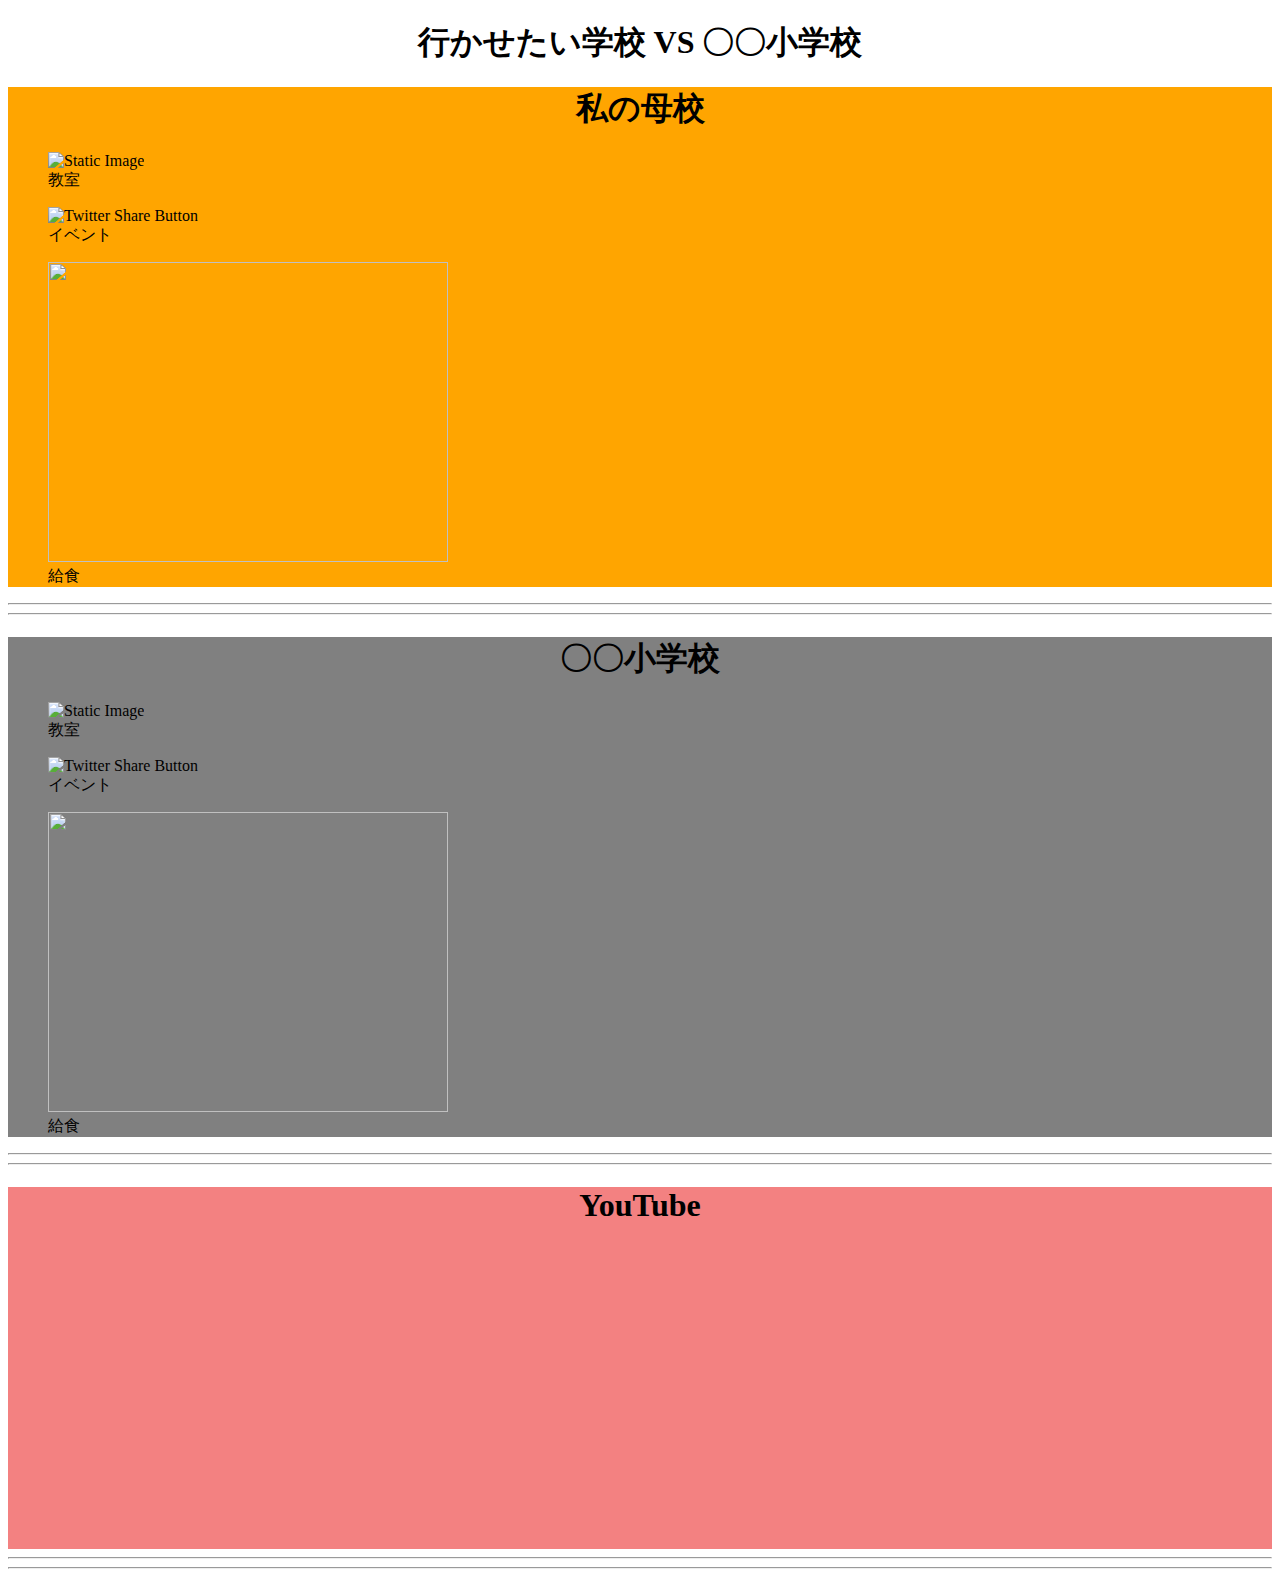
==== index.html @ 19dc0ac0 "add gif-anime-preview.html" ====
<!DOCTYPE html>
<html lang="ja">
<head>
	<meta charset="UTF-8">
	<title>小学校を比較</title>
	<link rel="stylesheet" href="https://cdnjs.cloudflare.com/ajax/libs/ionicons/1.5.2/css/ionicons.min.css">
	<link rel="stylesheet" href="css/style.css">
	<link rel="stylesheet" href="css/anime.css" />
	<link rel='stylesheet' href='http://fonts.googleapis.com/css?family=Lato:300,400,700'>
	<script src="https://cdnjs.cloudflare.com/ajax/libs/jquery/2.1.3/jquery.min.js"></script>
	<script src="https://cdnjs.cloudflare.com/ajax/libs/pace/1.0.2/pace.min.js"></script>
</head>
<body>
	<div id="runner"></div>
  <div id="road"></div>
	<h1 style="text-align:center">行かせたい学校 VS 〇〇小学校</h1>
	<div class="demo-content cf" style="background-color:orange">
		<h1 style="text-align:center">私の母校</h1>
		<figure>
			<img src="https://www.fujimi.ac.jp/wp-content/themes/fujimi2019/images/page/facility/facility-classroom.jpg?d=0612" height="300" width="400" alt="Static Image" data-alt="img/private/room.gif" />
			<figcaption>教室</a></figcaption>
		</figure>
		<figure>
			<img src="img/private/event.jpg" height="600" width="800" alt="Twitter Share Button" data-alt="img/private/event.gif">
			<figcaption>イベント</figcaption>
		</figure>
		<figure>
			<img src="img/private/kyuusyoku.jpeg" height="300" width="400" alt="" data-alt="img/private/kyuusyoku.gif">
			<figcaption>給食</figcaption>
		</figure>
	</div>

	<hr>
	<hr>

	<div class="demo-content cf" style="background-color:gray">
		<h1 style="text-align:center">〇〇小学校</h1>
		<figure>
			<img src="img/pub/room.jpg" height="300" width="400" alt="Static Image" data-alt="img/pub/room.gif">
			<figcaption>教室</a></figcaption>
		</figure>
		<figure>
			<img src="img/pub/event.jpg" height="600" width="800" alt="Twitter Share Button" data-alt="img/pub/event.gif">
			<figcaption>イベント</figcaption>
		</figure>
		<figure>
			<img src="img/pub/kyuusyoku.jpeg" height="300" width="400" alt="" data-alt="img/pub/room.gif">
			<figcaption>給食</figcaption>
		</figure>
	</div>

	<hr>
	<hr>

	<div class="demo-content cf" style="background-color:#f38181;text-align:center">
		<h1 style="text-align:center">YouTube</h1>
		<iframe width="40%" height="300" src="https://www.youtube.com/embed/C4twzCszHiw" frameborder="0" allow="accelerometer; autoplay; encrypted-media; gyroscope; picture-in-picture" allowfullscreen></iframe>
		<iframe width="40%" height="300" src="https://www.youtube.com/embed/3nypBtXw26I" frameborder="0" allow="accelerometer; autoplay; encrypted-media; gyroscope; picture-in-picture" allowfullscreen></iframe>
	</div>

	<hr>
	<hr>
	<script src="js/script.js"></script>
</body>
</html>
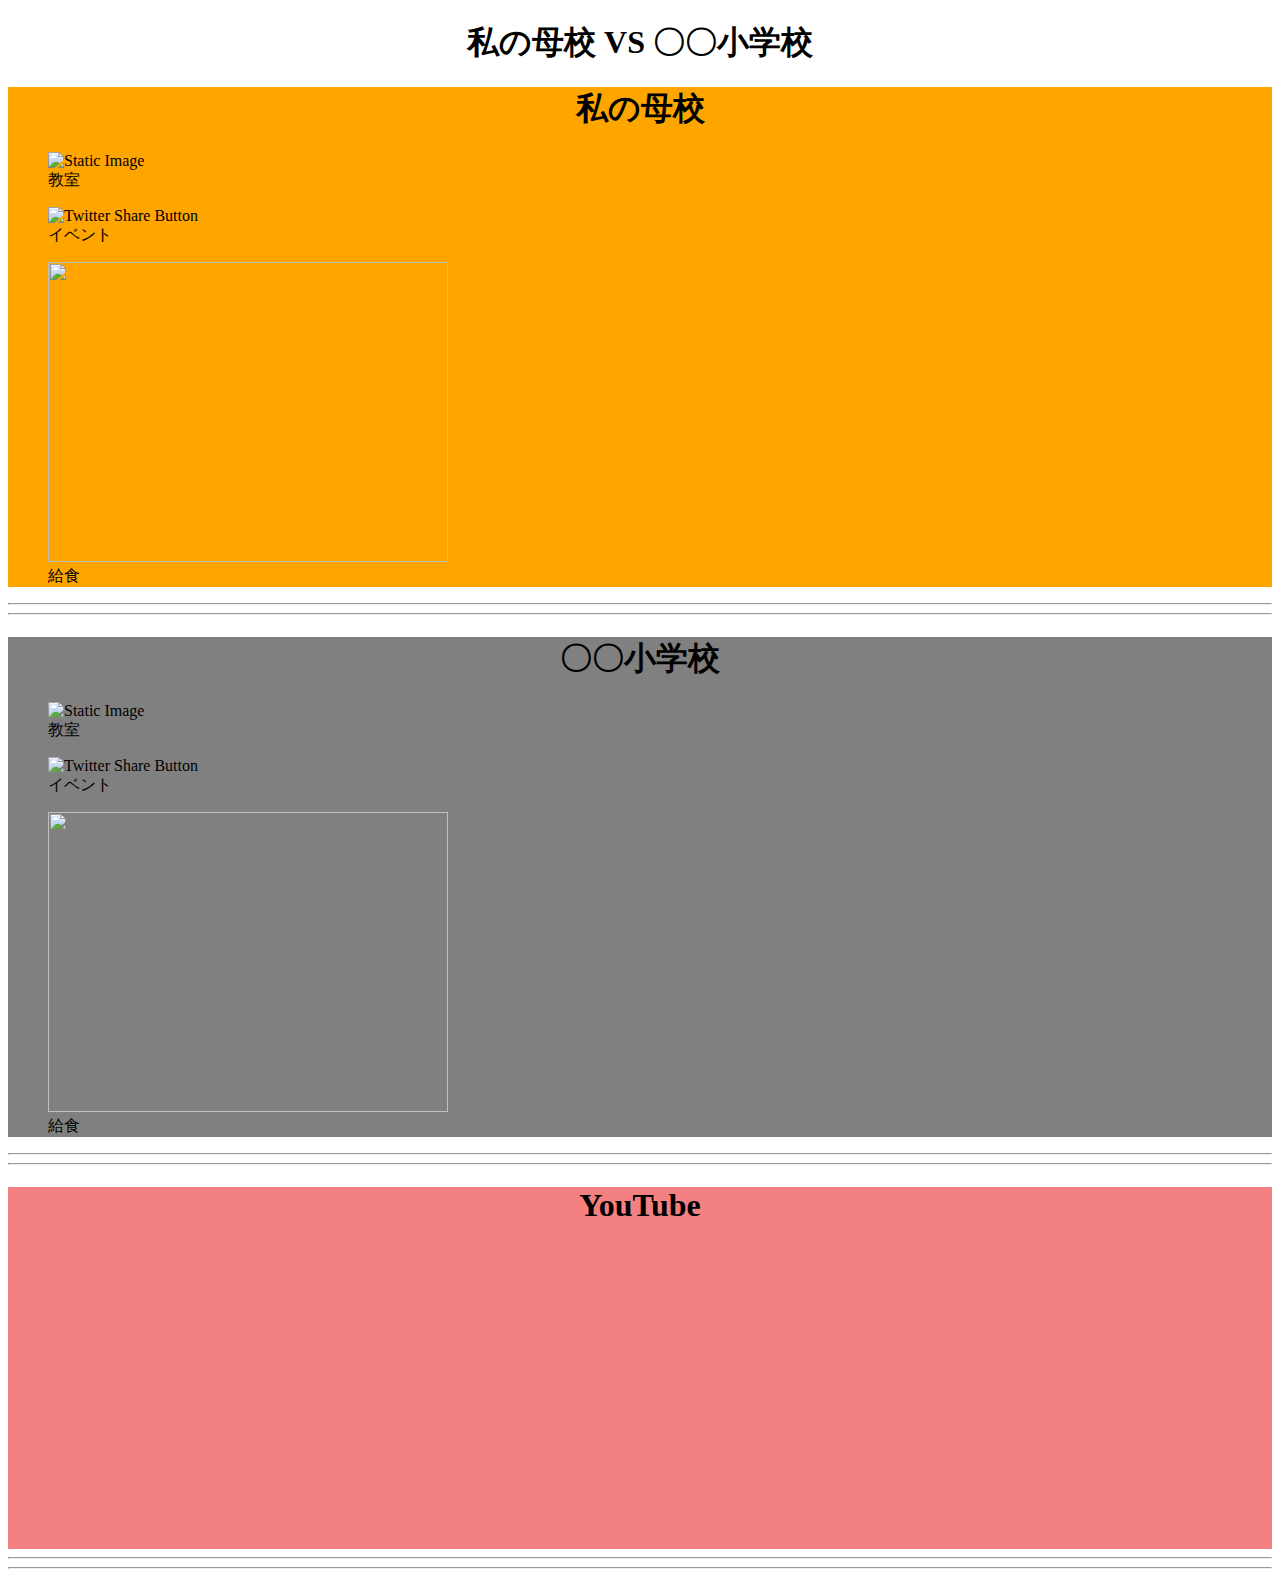
==== commit 1061ae70: "edit index.html" ====
--- a/index.html
+++ b/index.html
@@ -13,7 +13,7 @@
 <body>
 	<div id="runner"></div>
   <div id="road"></div>
-	<h1 style="text-align:center">行かせたい学校 VS 〇〇小学校</h1>
+	<h1 style="text-align:center">私の母校 VS 〇〇小学校</h1>
 	<div class="demo-content cf" style="background-color:orange">
 		<h1 style="text-align:center">私の母校</h1>
 		<figure>
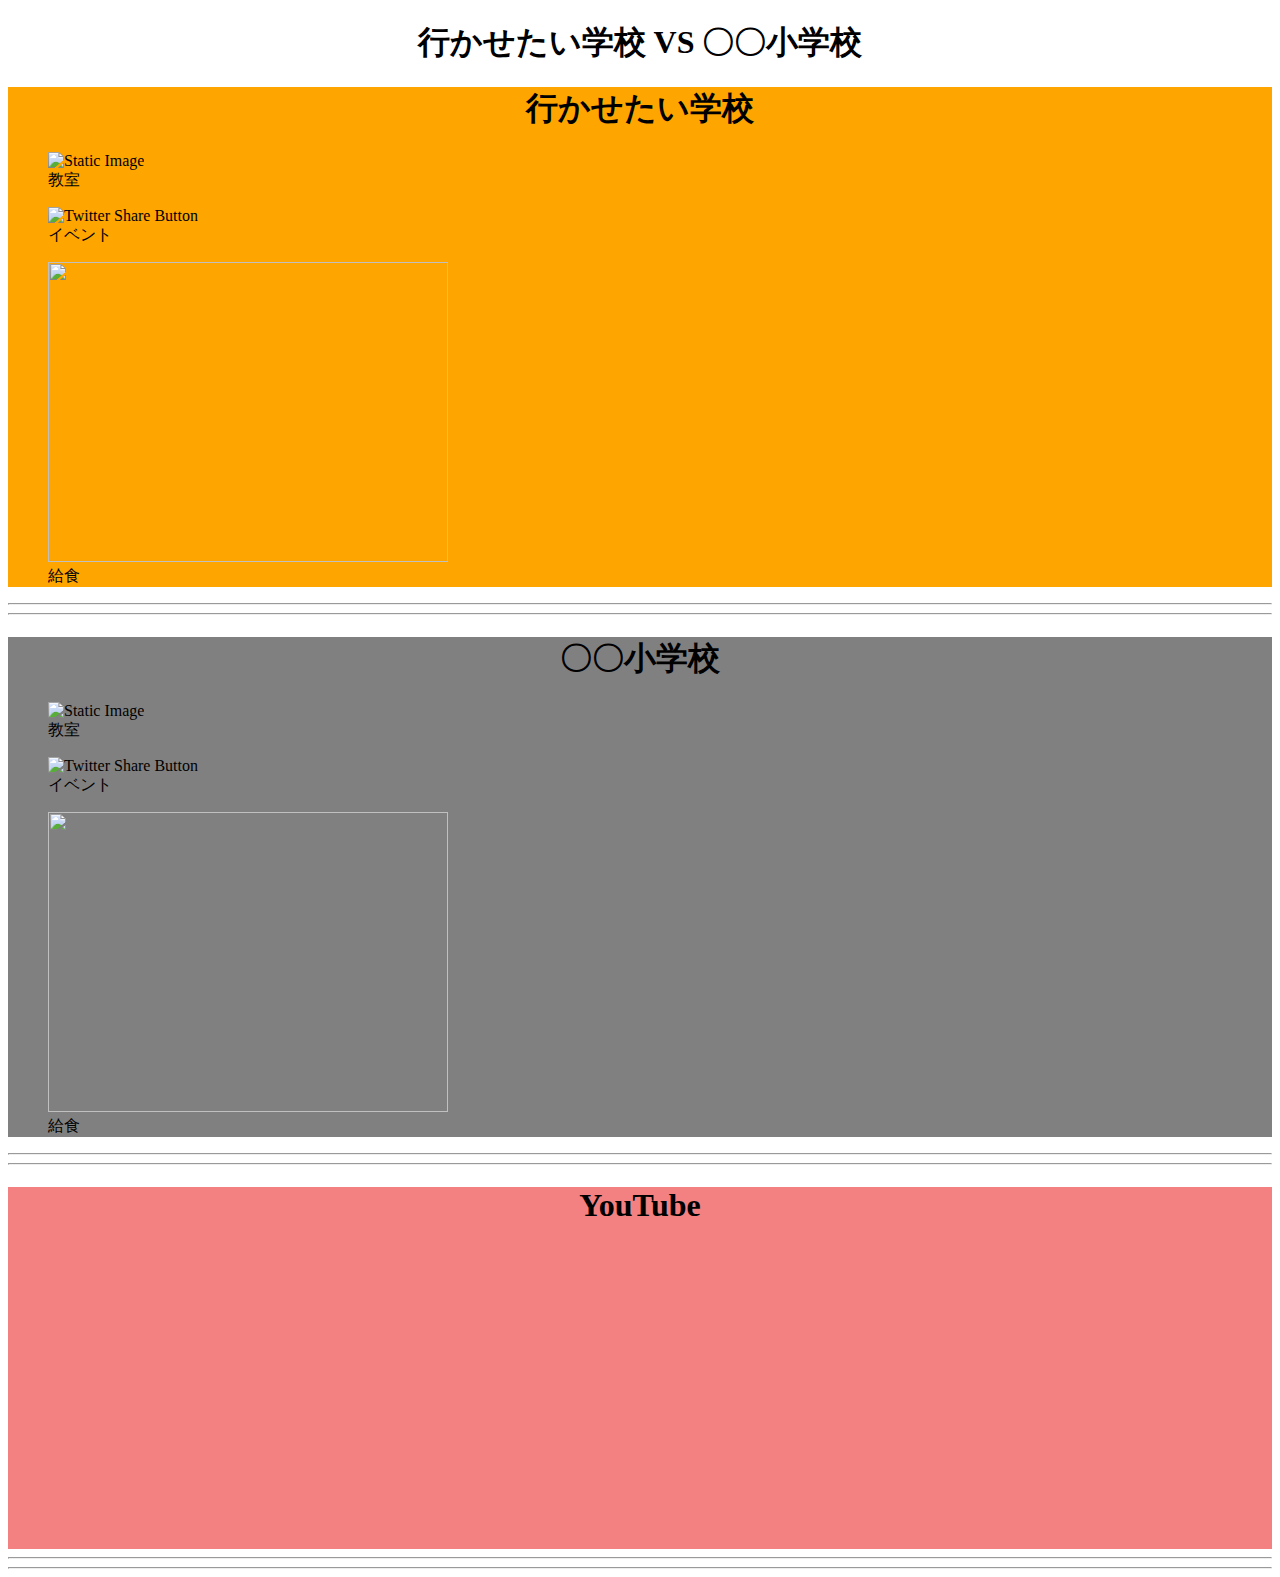
==== commit e9ed29c1: "Update index.html" ====
--- a/index.html
+++ b/index.html
@@ -13,9 +13,9 @@
 <body>
 	<div id="runner"></div>
   <div id="road"></div>
-	<h1 style="text-align:center">私の母校 VS 〇〇小学校</h1>
+	<h1 style="text-align:center">行かせたい学校 VS 〇〇小学校</h1>
 	<div class="demo-content cf" style="background-color:orange">
-		<h1 style="text-align:center">私の母校</h1>
+		<h1 style="text-align:center">行かせたい学校</h1>
 		<figure>
 			<img src="https://www.fujimi.ac.jp/wp-content/themes/fujimi2019/images/page/facility/facility-classroom.jpg?d=0612" height="300" width="400" alt="Static Image" data-alt="img/private/room.gif" />
 			<figcaption>教室</a></figcaption>
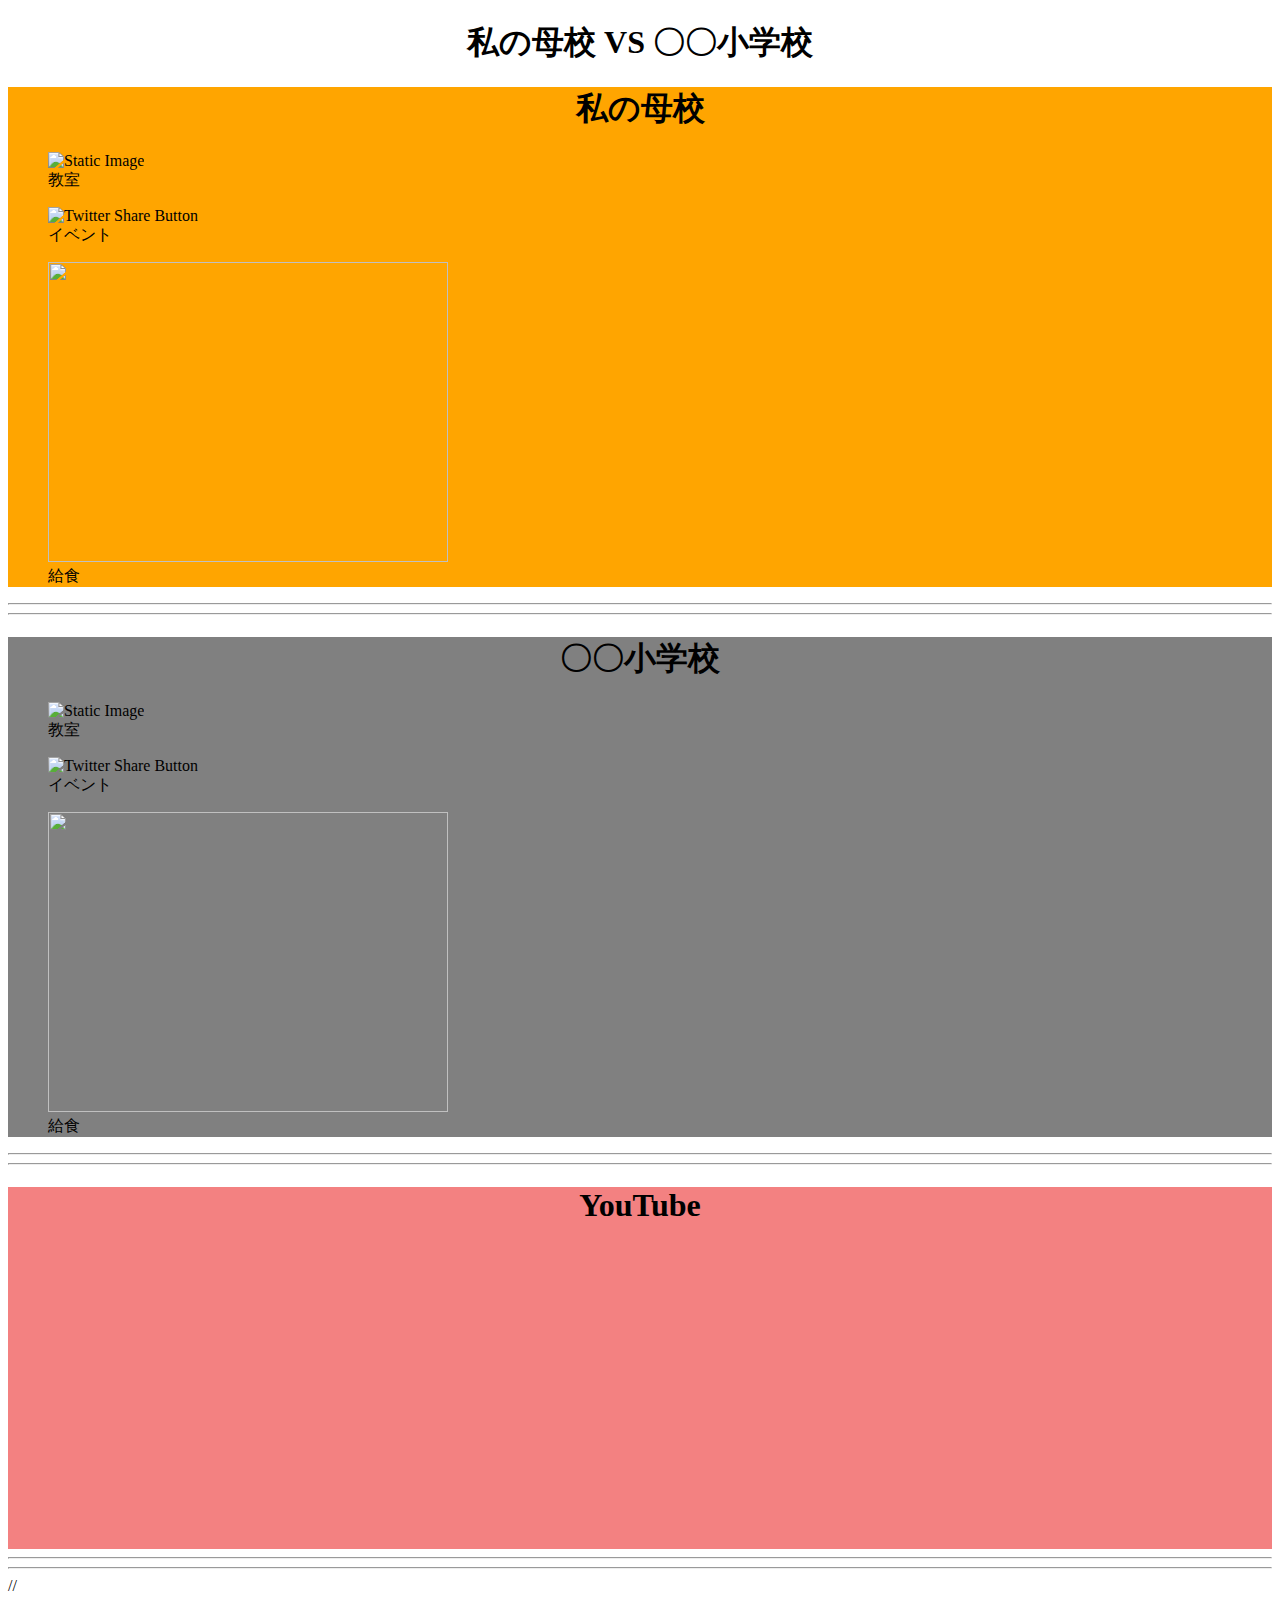
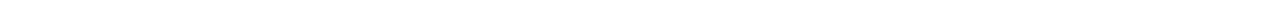
==== commit b8ad2d52: "edit index.html" ====
--- a/index.html
+++ b/index.html
@@ -13,9 +13,9 @@
 <body>
 	<div id="runner"></div>
   <div id="road"></div>
-	<h1 style="text-align:center">行かせたい学校 VS 〇〇小学校</h1>
+	<h1 style="text-align:center">私の母校 VS 〇〇小学校</h1>
 	<div class="demo-content cf" style="background-color:orange">
-		<h1 style="text-align:center">行かせたい学校</h1>
+		<h1 style="text-align:center">私の母校</h1>
 		<figure>
 			<img src="https://www.fujimi.ac.jp/wp-content/themes/fujimi2019/images/page/facility/facility-classroom.jpg?d=0612" height="300" width="400" alt="Static Image" data-alt="img/private/room.gif" />
 			<figcaption>教室</a></figcaption>
@@ -63,3 +63,6 @@
 	<script src="js/script.js"></script>
 </body>
 </html>
+
+
+//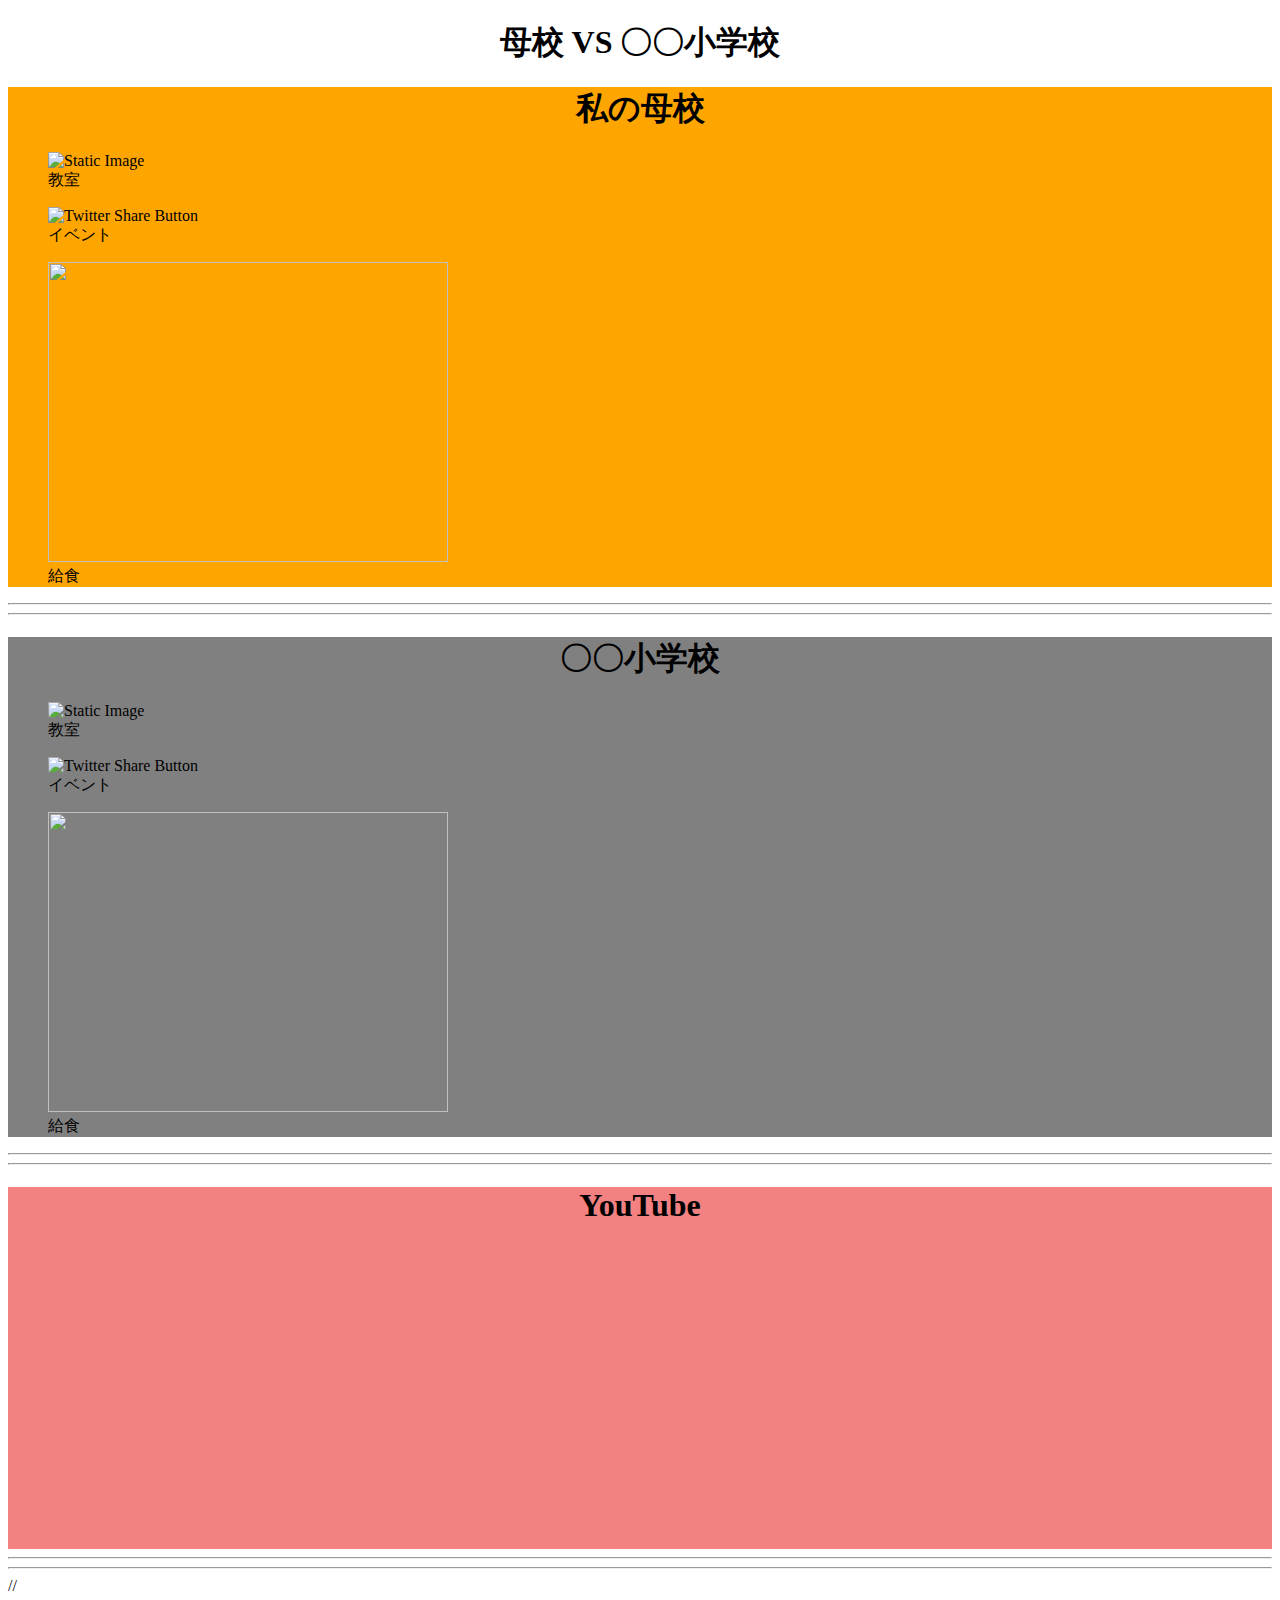
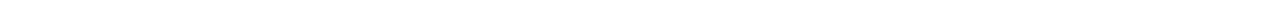
==== commit dddaf392: "esit index.html" ====
--- a/index.html
+++ b/index.html
@@ -13,7 +13,7 @@
 <body>
 	<div id="runner"></div>
   <div id="road"></div>
-	<h1 style="text-align:center">私の母校 VS 〇〇小学校</h1>
+	<h1 style="text-align:center">母校 VS 〇〇小学校</h1>
 	<div class="demo-content cf" style="background-color:orange">
 		<h1 style="text-align:center">私の母校</h1>
 		<figure>
